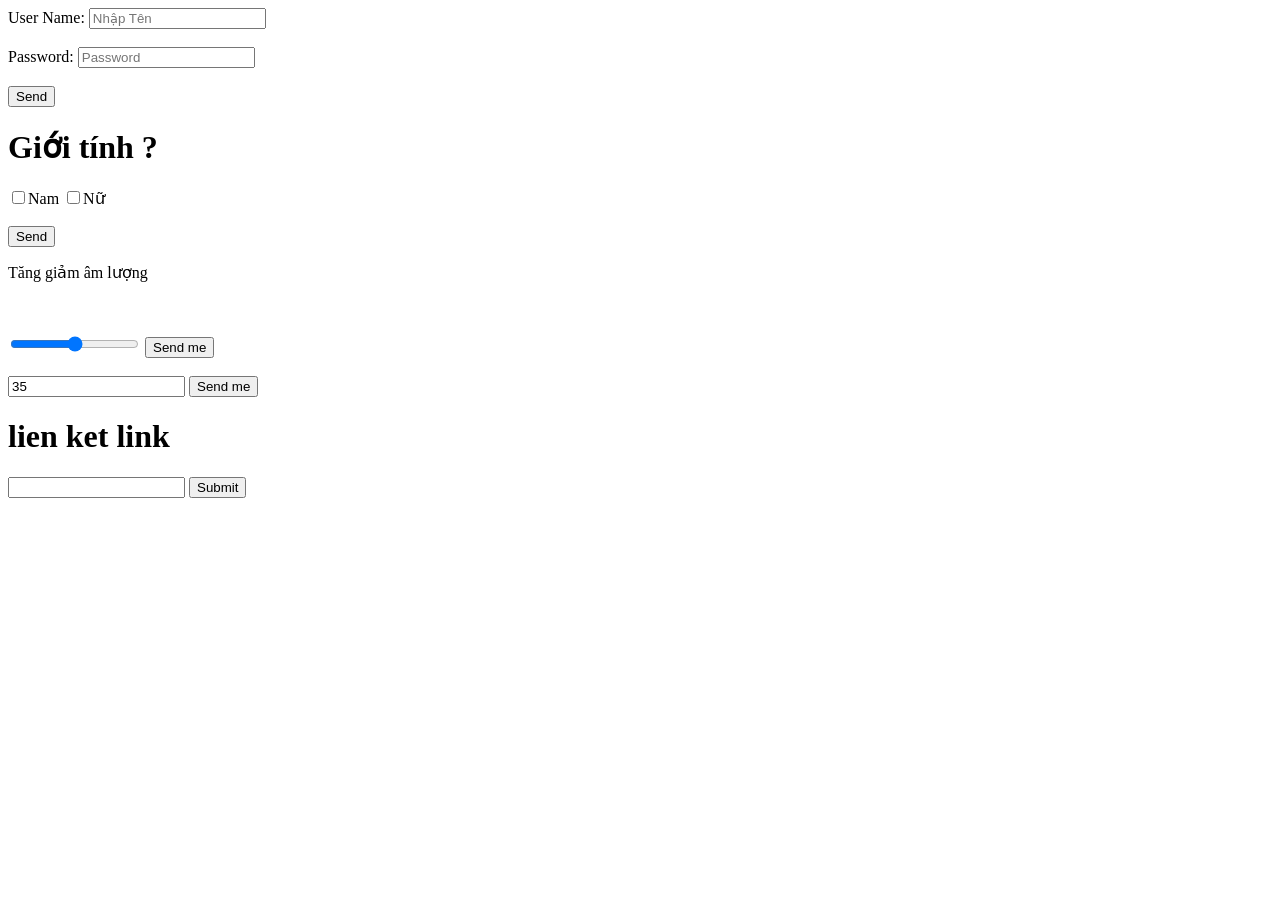
==== baitap-HTML/baitap.html @ 28d0f448 "edit -1" ====
<!doctype html>
<html lang="vi">
  <head>
    <meta charset="UTF-8" />
    <meta name="viewport" content="width=device-width, initial-scale=1.0" />
    <title>Luyên tập </title>
  </head>
  <body>
    <form action="">
      <label for="">User Name:</label>
      <input type="text" name="" id="" placeholder="Nhập Tên" />
      <br /><br />
      <label for="">Password:</label>
      <input type="password" name="" id="" placeholder="Password" />
      <br /><br />
      <input type="submit" value="Send" />
    </form>
    <h1>Giới tính ?</h1>
    <form action="">
      <input type="checkbox" name="Nam" id="">Nam
      <input type="checkbox" name="Nữ" id="">Nữ
      <br><br>
      <input type="submit" value="Send">
      <p>Tăng giảm âm lượng</p>
      <br><br>
      <input type="range" name="volume" id="" value="50">
      <input type="submit" value="Send me">
      <br><br>
      <input type="number" name="number" id="" value="35">
      <input type="submit" value="Send me">
    </form>
    <h1>lien ket link</h1>
    <form action="https://www.google.com/search">
        <input type="text" name="tho" id="">
        <input type="submit" name="Search" id>
    </form>
  </body>
</html>
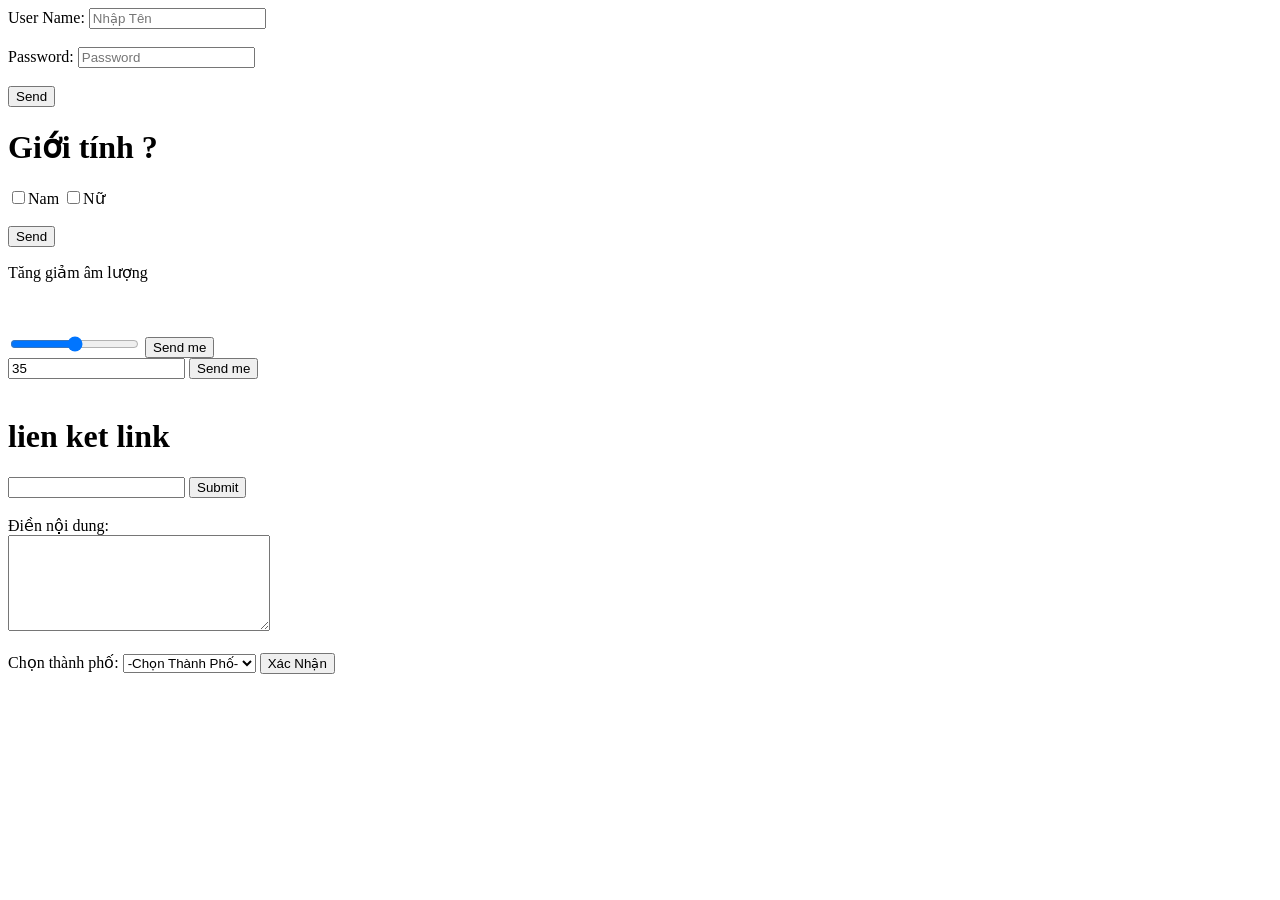
==== commit 028a0348: "sua home" ====
--- a/baitap-HTML/baitap.html
+++ b/baitap-HTML/baitap.html
@@ -3,7 +3,7 @@
   <head>
     <meta charset="UTF-8" />
     <meta name="viewport" content="width=device-width, initial-scale=1.0" />
-    <title>Luyên tập </title>
+    <title>Luyên tập</title>
   </head>
   <body>
     <form action="">
@@ -17,22 +17,43 @@
     </form>
     <h1>Giới tính ?</h1>
     <form action="">
-      <input type="checkbox" name="Nam" id="">Nam
-      <input type="checkbox" name="Nữ" id="">Nữ
-      <br><br>
-      <input type="submit" value="Send">
+      <input type="checkbox" name="Nam" id="" />Nam
+      <input type="checkbox" name="Nữ" id="" />Nữ <br /><br />
+      <input type="submit" value="Send" />
       <p>Tăng giảm âm lượng</p>
-      <br><br>
-      <input type="range" name="volume" id="" value="50">
-      <input type="submit" value="Send me">
-      <br><br>
-      <input type="number" name="number" id="" value="35">
-      <input type="submit" value="Send me">
+      <br /><br />
+      <input type="range" name="volume" id="" value="50" />
+      <input type="submit" value="Send me" />
+      <br />
+      <input type="number" name="number" id="" value="35" />
+      <input type="submit" value="Send me" />
     </form>
+    <br />
     <h1>lien ket link</h1>
     <form action="https://www.google.com/search">
-        <input type="text" name="tho" id="">
-        <input type="submit" name="Search" id>
+      <input type="text" name="tho" id="" />
+      <input type="submit" name="Search" id />
+      <br /><br />
+      <label>
+        Điền nội dung:
+        <br />
+        <textarea name="" id="" cols="30" rows="6"></textarea>
+      </label>
+      <br /><br />
+
+      <label for="">Chọn thành phố:</label>
+      <select name="" id="" required>
+        <option value="">-Chọn Thành Phố-</option>
+        <optgroup label="Miền Tây">
+          <option value="">Trà Vinh</option>
+          <option value="">Bến Tre</option>
+        </optgroup>
+        <optgroup label="Miền Bắc">
+          <option value="">Hà Nội</option>
+          <option value="">Bắc Ninh</option>
+        </optgroup>
+      </select>
+      <button>Xác Nhận</button>
     </form>
   </body>
 </html>
